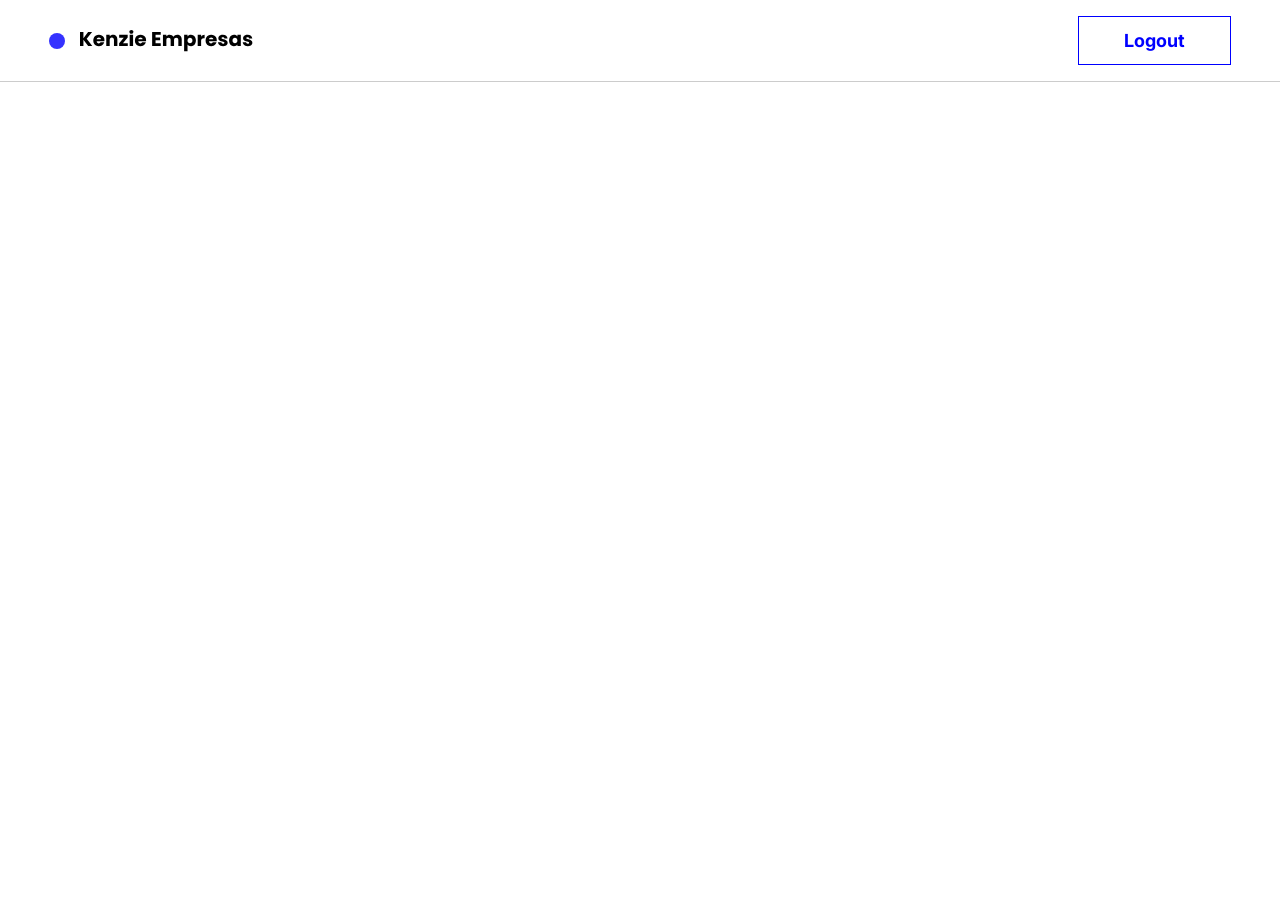
==== src/pages/user.html @ 6b113336 "att" ====
<!DOCTYPE html>
<html lang="pt-br">
<head>
    <meta charset="UTF-8">
    <meta http-equiv="X-UA-Compatible" content="IE=edge">
    <meta name="viewport" content="width=device-width, initial-scale=1.0">
    <title>Kenzie Empresas</title>

    <!-- styles -->
    <link rel="stylesheet" href="../styles/reset.css">
    <link rel="stylesheet" href="../styles/globalStyles.css">
    <link rel="stylesheet" href="../styles/button.css">


    <!-- script -->
    <!-- <script defer type="module" src="../scripts/register.js"></script> -->
</head>
<body>
    <header class="header__container">
        <div class="header__items">
            <div class="logo__container">
                <img src="../assets/Ellipse 1.svg" alt="">
                <img src="../assets/Kenzie Empresas.svg" alt="">
            </div>
                <button class="white__button home">Logout</button>
        </div>
    </header>
    
    <main class="main__container">

    </main>

</body>
</html>
---- src/styles/globalStyles.css ----
@import url("https://fonts.googleapis.com/css2?family=Inter:wght@400;500;600;700&family=Nunito:wght@600&display=swap");


:root {
  --color-brand-1: #0000FF;
  --color-white: #ffffff;

  --color-background-0: rgba(255, 255, 255, 0.95);;
  --color-background-1: #F8F8F8;

  --color-toast: #F5F5F5;
  --color-border: rgba(0, 0, 0, 0.2);
  --color-font: rgba(0, 0, 0, 0.5);

  --orange: #FF5630;
  --grenn: #36B37E;


  --font-weight-0: 400;
  --font-weight-1: 700;

  --font-0: 2.25rem;
  --font-1: 2rem;
  --font-2: 1.25rem;
  --font-3: 1.125rem;
  --font-4: 1rem;


  --radius-1: 0.25rem;
  --container: 45rem;
}

body {
  font-family: "Inter", sans-serif;
  font-style: normal;
}

.header__container {
    padding: 16px;
    border-bottom: 1px solid var(--color-border);
}

.header__items {
  display: flex;
  justify-content: space-between;
  align-items: center;

  max-width: 100%;
  width: 1182px;
  margin: 0 auto;
}

.logo__container {
    display: flex;
    align-items: center;
    gap: .9375rem;
}

/* ---------------------------- */
/* -------- Toast style ------- */
/* ---------------------------- */

.toast__container {
  position: fixed;
  top: 2rem;
  right: 2rem;

  border: 1px solid;
  color: var(--color-toast);

  width: 200px;
  height: 100px;

  display: flex;
  align-items: center;
  justify-content: center;
  text-align: center;

  animation: fadeIn 1s linear;
}

.toast__fadeOut {
  animation: fadeOut 1s linear;
}

.hidden {
  display: none;
}

.input__focus {
  border-color: var(--red-500);
}

@keyframes fadeIn {
  0% {
    transform: translateX(150%);
    opacity: 0;
  }

  100% {
    transform: translateX(0);
    opacity: 1;
  }
}

@keyframes fadeOut {
  0% {
    transform: translateX(0);
    opacity: 1;
  }

  100% {
    transform: translateX(150%);
    opacity: 0;
  }
}
---- src/styles/button.css ----
button {
    font-family: 'Inter', sans-serif;
    cursor: pointer;
}

.blue__button {
    background-color: var(--color-brand-1);
    border: 1px solid var(--color-brand-1);
    color: var(--color-white);

    font-weight: var(--font-weight-1);
    padding: .8125rem 2.8125rem;
    font-size: var(--font-3);
}


.white__button {
    background-color: var(--color-white);
    border: 1px solid var(--color-brand-1);
    color: var(--color-brand-1);

    font-weight: var(--font-weight-1);
    padding: .8125rem 2.8125rem;
    font-size: var(--font-3);
}


.select__button {
    background-color: var(--color-brand-1);
    border: 1px solid var(--color-brand-1);
    color: var(--color-white);

    font-weight: var(--font-weight-0);
    padding: .5625rem 1.8125rem;
    font-size: var(--font-2);
}
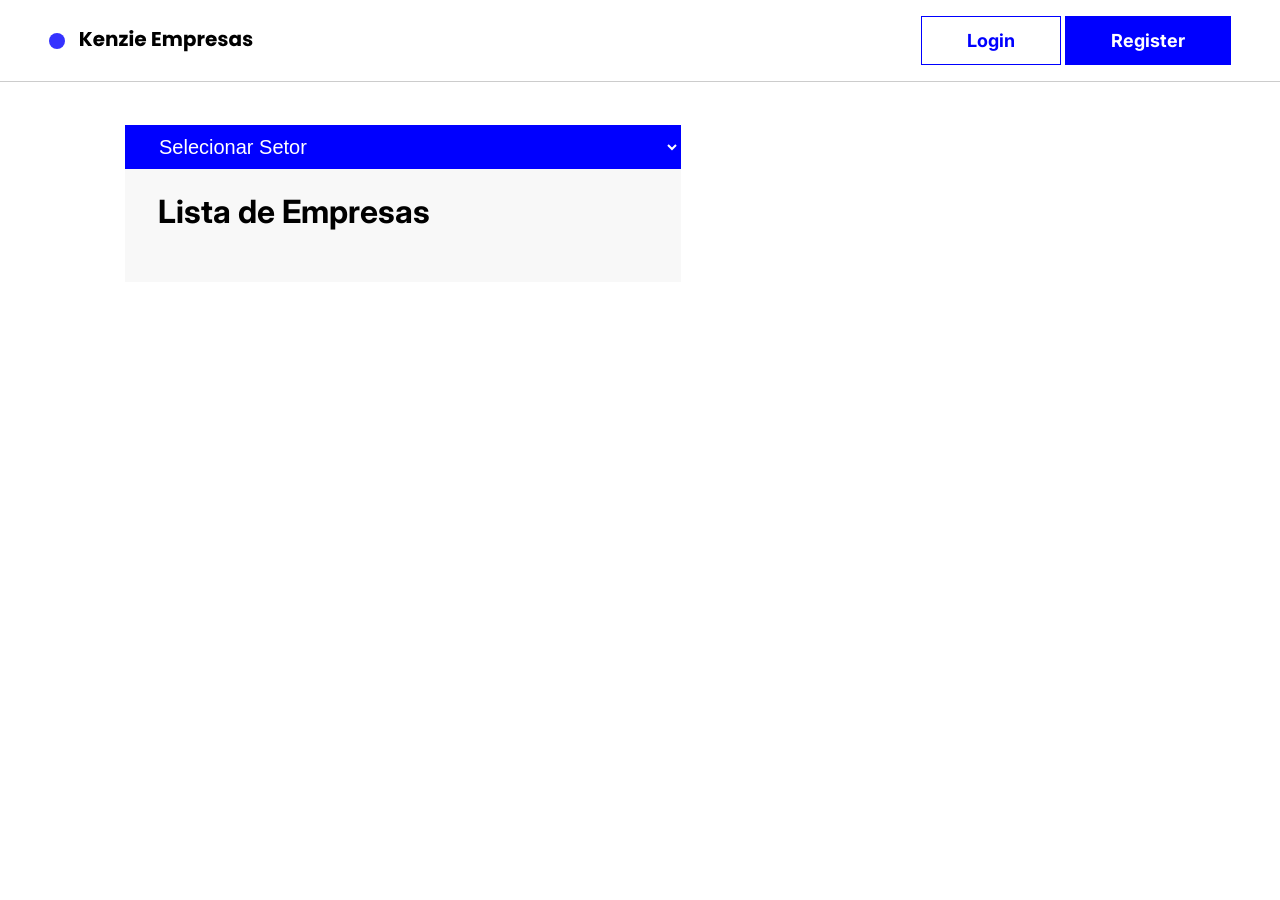
==== commit 5c3d40a8: "att" ====
--- a/src/pages/user.html
+++ b/src/pages/user.html
@@ -10,10 +10,11 @@
     <link rel="stylesheet" href="../styles/reset.css">
     <link rel="stylesheet" href="../styles/globalStyles.css">
     <link rel="stylesheet" href="../styles/button.css">
+    <link rel="stylesheet" href="../styles/user.css">
 
 
     <!-- script -->
-    <!-- <script defer type="module" src="../scripts/register.js"></script> -->
+    <script defer type="module" src="../scripts/user.js"></script>
 </head>
 <body>
     <header class="header__container">
@@ -22,12 +23,18 @@
                 <img src="../assets/Ellipse 1.svg" alt="">
                 <img src="../assets/Kenzie Empresas.svg" alt="">
             </div>
-                <button class="white__button home">Logout</button>
+                <button class="white__button logout">Logout</button>
         </div>
     </header>
     
     <main class="main__container">
-
+        <div class="div__profile">
+            <h2 class="username">USERNAME</h2>
+            <p class="user__email">meuemail@mail.com</p>
+        </div>
+        <div class="div__company">
+            <h1 class="h1__unemployed">Você ainda não foi contratado</h1>
+        </div>
     </main>
 
 </body>
--- a/src/styles/user.css
+++ b/src/styles/user.css
@@ -0,0 +1,49 @@
+.username {
+    font-size: var(--font-1);
+    font-weight: var(--font-weight-1);
+
+    margin: 16px 0 4px 31px;
+}
+
+.user__email {
+    font-size: var(--font-2);
+    font-weight: var(--font-weight-0);
+
+    margin-left: 31px;
+}
+
+.main__container {
+    position: relative;
+    display: flex;
+    flex-direction: column;
+    width: 1182px;
+    max-width: 100%;
+    margin: 24px auto;
+
+}
+
+.div__profile {
+    border: 1px solid var(--color-border);
+    width: 1180px;
+    height: 137px;
+    max-width: 100%;
+}
+
+.div__company {
+    width: 1180px;
+    height: 467px;
+    max-width: 100%;
+
+    margin-top: 28px;
+
+    border: 1px solid var(--color-border);
+    background-color: var(--color-background-1);
+    display: flex;
+    justify-content: center;
+    align-items: center;
+}
+
+.h1__unemployed {
+    font-size: var(--font-0);
+    font-weight: var(--font-weight-1);
+}
